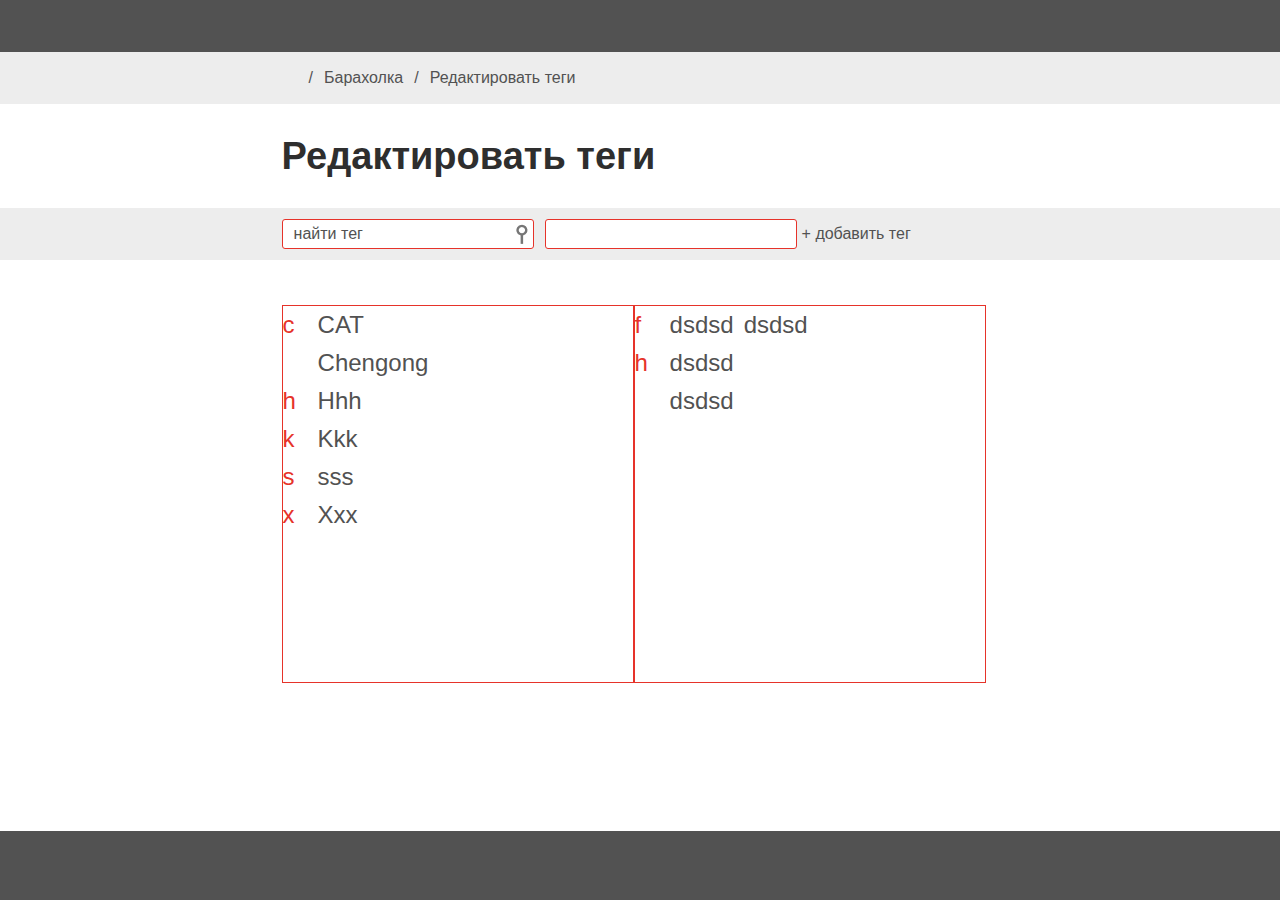
==== index.html @ 18215d83 "first commit" ====
<!DOCTYPE html>
<html lang="en">
<head>
    <meta charset="UTF-8">
    <title>Title</title>
    <link rel="stylesheet" href="css/style.css">
</head>
<body>
    <header></header>
    <section>

      <div class="navigation">
          <div class="content menu">
              <img src="assets/icons/home.png" alt="">
              <p>/</p>
              <a href="">Барахолка</a>
              <p>/</p>
              <a href="">Редактировать теги</a>
          </div>
      </div>
      <div class="titleBox">
          <div class="content title">Редактировать теги</div>
      </div>
      <div class="searchMainBox">
          <div class="searchBox content">
              <div class="search">
                  найти тег
                  <img src="assets/icons/searchIcon.png" alt="search icon">
              </div>
              <div class="search">

              </div>
              <div class="plusTag">
                + добавить тег
              </div>
          </div>
      </div>

      <div class="tagBox content">

          <div class="eng">
                <div class="alphabet">
                    <div class="letter">c</div>                 <!-- Буква C -->
                    <div class="list">
                        <div class="listSection">
                            <p>CAT</p> </div>
                        <div class="listSection">Chengong</div>
                    </div>
                </div>
                
                <div class="alphabet">
                    <div class="letter">h</div>                 <!-- Буква H -->
                    <div class="list">
                        <div class="listSection">Hhh</div>
                    </div>
                </div>
                
                <div class="alphabet">
                    <div class="letter">k</div>                 <!-- Буква K -->
                    <div class="list">
                        <div class="listSection">Kkk</div>
                    </div>
                </div>
                
                <div class="alphabet">
                    <div class="letter">s</div>                 <!-- Буква S -->
                    <div class="list">
                        <div class="listSection">sss</div>
                    </div>
                </div>
                
                <div class="alphabet">
                    <div class="letter">x</div>                 <!-- Буква X -->
                    <div class="list">
                        <div class="listSection">Xxx</div>
                    </div>
                </div>       
          </div> 



          <div class="rus">
              <div class="alphabet">
                  <div class="letter">f</div>
                  <div class="listSection">dsdsd</div>
                  <div class="listSection">dsdsd</div>
              </div>
              <div class="alphabet">
                <div class="letter">h</div>
                <div class="list">
                    <div class="listSection">dsdsd</div>
                    <div class="listSection">dsdsd</div>
                </div>
              </div>
              
              <div class="alphabet"></div>
          </div>
    </div>      
    </section>
    <footer></footer>
</body>
</html>
---- css/style.css ----
* {
    margin: 0;
    padding: 0;
    color: #525252;
    font-family: -apple-system, BlinkMacSystemFont, 'Segoe UI', Roboto, Oxygen, Ubuntu, Cantarell, 'Open Sans', 'Helvetica Neue', sans-serif;
    text-decoration: none;
}

body {
    height: 100%;
    box-sizing: border-box;
}

header {
    height: 52px;
    background-color: #525252;
}

section {
    height: 88%;
}

.content {
    display: flex;
    justify-content: start;
    align-items: center;
    padding-left: 22%;
    height: 52px;
}

.navigation {
    display: flex;
    justify-content: start;
    align-items: center;
    background-color: #ededed;
}

.menu {
    padding-right: 5px;
    display: flex;
    justify-content: start;
    align-items: center;
    height: 52px;
}

.menu p {
    padding-right: 11px;
    padding-left: 11px;
}

.menu img{
    height: 15px;
    width: 16px;
}

.titleBox {
    display: flex;
    justify-content: start;
    align-items: center;
    height: 104px;

}

.title {
    font-size: 38px;
    font-weight: 700;
    color: #2e2e2e;
}

.searchMainBox {
    height: 52px;
    background-color: #ededed;
}

.searchBox {
    display: flex;
    justify-content: start;
    align-items: center;
}

.search {
    display: flex;
    justify-content: space-between;
    align-items: center;
    box-sizing: border-box;
    margin-right: 11px;
    padding-left: 11px;
    padding-right: 5px;
    height: 30px;
    width: 252px;
    background-color: #ffffff;
    border-radius: 3px;
    border: solid 1px #E6332A;
}


.plusTag {
    margin-left: -6px;
}

.tagBox {
    height: 60vh;
    width: 55%;
    padding-top: 45px;
    justify-content: space-between;
    align-items: flex-start;
}

.eng {
    box-sizing: border-box;
    height: 70%;
    width: 50%;
    border: solid 1px #E6332A;
    display: flex;
    justify-content: start;
    flex-direction: column;
    flex-wrap: wrap;
}

.rus{
    box-sizing: border-box;
    height: 70%;
    width: 50%;
    border: solid 1px #E6332A;
    display: flex;
    justify-content: start;
    flex-direction: column;
    flex-wrap: wrap;
}

.alphabet {
    display: flex;
    justify-content: start;
}

.alphabet > * {
    font-size: 24px;
}

.left {
    width: 50%;
}

.right {
    width: 50%;
}

.letter {
    padding-top: 5px;
    width: 30px;
    flex-shrink: 0;
    color: #E6332A;
}
 
.list {
    /* display: flex;
    flex-direction: column; */
}

.listSection {
    width: min-content;
    padding: 5px;
    overflow: hidden;
    text-overflow: ellipsis;

}

.listSection:hover {
    padding: 5px;
    background: #c4c4c4;
    border-radius: 3px;
    overflow: visible;

}

.listSection:hover::before {
    position: relative;
    overflow: visible;
    left: 101%;
    display: block;
    content: '';
    width: 5px;
    height: 5px;
    background-color: #E6332A;
}

footer {
    position: fixed;
    left: 0;
    bottom: 0;
    height: 69px;
    width: 100%;
    background-color: #525252;
}
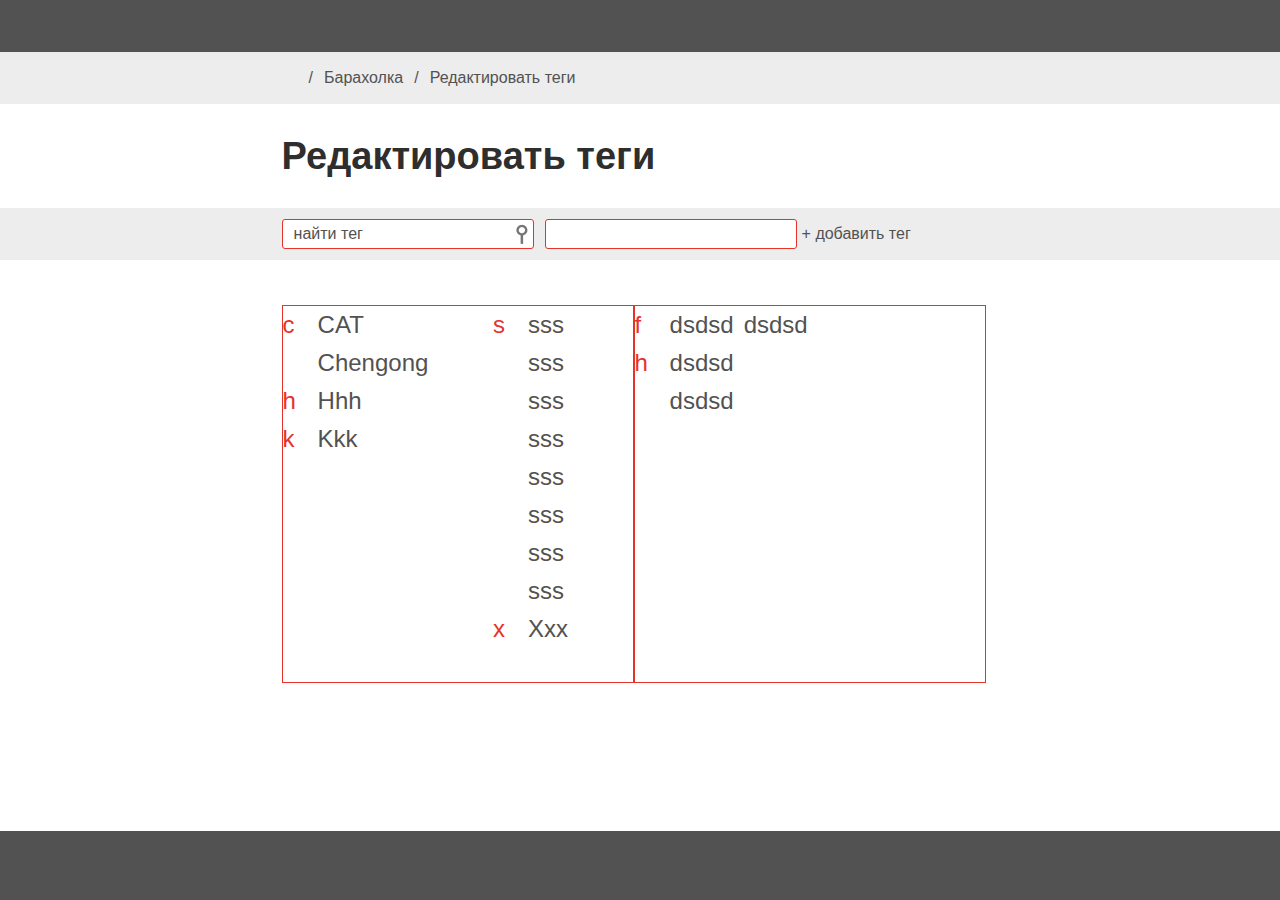
==== commit 9177cd22: "X" ====
--- a/index.html
+++ b/index.html
@@ -66,6 +66,13 @@
                     <div class="letter">s</div>                 <!-- Буква S -->
                     <div class="list">
                         <div class="listSection">sss</div>
+                        <div class="listSection">sss</div>
+                        <div class="listSection">sss</div>
+                        <div class="listSection">sss</div>
+                        <div class="listSection">sss</div>
+                        <div class="listSection">sss</div>
+                        <div class="listSection">sss</div>
+                        <div class="listSection">sss</div>
                     </div>
                 </div>
                 
--- a/css/style.css
+++ b/css/style.css
@@ -131,6 +131,7 @@
 .alphabet {
     display: flex;
     justify-content: start;
+    flex-wrap: wrap;
 }
 
 .alphabet > * {
@@ -153,8 +154,9 @@
 }
  
 .list {
-    /* display: flex;
-    flex-direction: column; */
+    display: flex;
+    flex-direction: column;
+    flex-wrap: wrap;
 }
 
 .listSection {
@@ -166,22 +168,28 @@
 }
 
 .listSection:hover {
-    padding: 5px;
+    /* padding-left: -5px; */
+    /* padding: 4px 5px 5px -10px; */
     background: #c4c4c4;
     border-radius: 3px;
     overflow: visible;
+    position: relative;
+    display: flex;
 
 }
 
 .listSection:hover::before {
-    position: relative;
-    overflow: visible;
-    left: 101%;
-    display: block;
     content: '';
-    width: 5px;
-    height: 5px;
-    background-color: #E6332A;
+    justify-self: end;
+    height: 2px;
+    width: 6px;
+    background-color: #ffffff;
+    border: #E6332A solid;
+    border-width: 4px 2px 4px 2px;
+    border-radius: 10px;
+    position: absolute;
+    right: -3px;
+    top: -5px;
 }
 
 footer {
